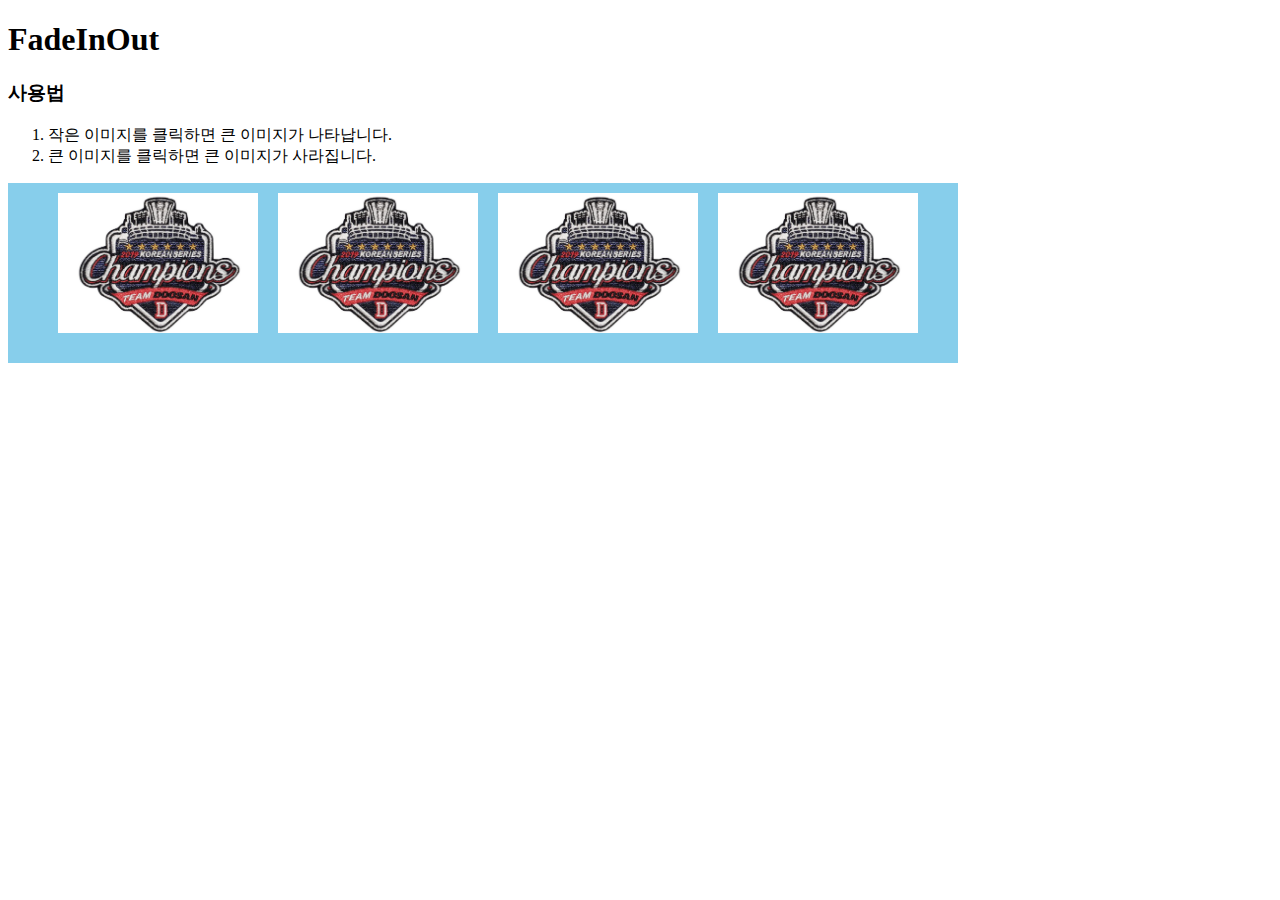
==== 1_.html @ 08e49970 "Add files via upload" ====
<!DOCTYPE html>
<html lang="en" dir="ltr">
  <head>
    <meta charset="utf-8">
    <title></title>
    <style>
      #gallery{
        width: 950px;
        height: 180px;
        background: skyblue;
        border-radius: 15px
        border: 2px solid black;
          cursor: pointer;
      }
      ul{
        list-style: none;
      }
      ul li{
        display: inline;
        float: left;
        padding: 10px 10px;
      }
      .bigpic{
        position: absolute;
        display: none;
        top: 350px;
        left: 60px;
        width: 400px;
        height: 340px;
      }
        .smallpic{
        width: 200px;
        height: 140px;
      }
        .box{
            padding: 0% 5%;
        }
    </style>
    <script src="http://code.jquery.com/jquery-3.3.1.js">
    </script>
    <script>
      $(document).ready(function(){
        $("#s1").click(function(){
          $("#big1").fadeIn(1000);
        });
        $("#big1").click(function(){
          $("#big1").fadeOut(1000);
        });
        $("#s2").click(function(){
          $("#big2").fadeIn(1000);
        });
        $("#big2").click(function(){
          $("#big2").fadeOut(1000);
        });
        $("#s3").click(function(){
          $("#big3").fadeIn(1000);
        });
        $("#big3").click(function(){
          $("#big3").fadeOut(1000);
        });
        $("#s4").click(function(){
          $("#big4").fadeIn(1000);
        });
        $("#big4").click(function(){
          $("#big4").fadeOut(1000);
        });
      });
    </script>
  </head>
  <body>
    <h1>FadeInOut</h1>
    <h3>사용법</h3>
    <ol>
      <li>작은 이미지를 클릭하면 큰 이미지가 나타납니다.</li>
      <li>큰 이미지를 클릭하면 큰 이미지가 사라집니다.</li>
    </ol>
    <div id="gallery">
      <ul>
        <li>
      <img src="img.jpg" id="s1" class="smallpic" width="200" height="100"><br>
      <img src="img.jpg" id="big1" class="bigpic" width="500" height="400"><br>
</li><li>
      <img src="img.jpg" id="s2" class="smallpic" width="200" height="100"><br>
      <img src="img.jpg" id="big2" class="bigpic" width="500" height="400"><br>
</li><li>
      <img src="img.jpg" id="s3" class="smallpic" width="200" height="100"><br>
      <img src="img.jpg" id="big3" class="bigpic" width="500" height="400"><br>
</li><li>
      <img src="img.jpg" id="s4" class="smallpic" width="200" height="100"><br>
      <img src="img.jpg" id="big4" class="bigpic" width="500" height="400"><br>
    </li>
    </div>
  </body>
</html>
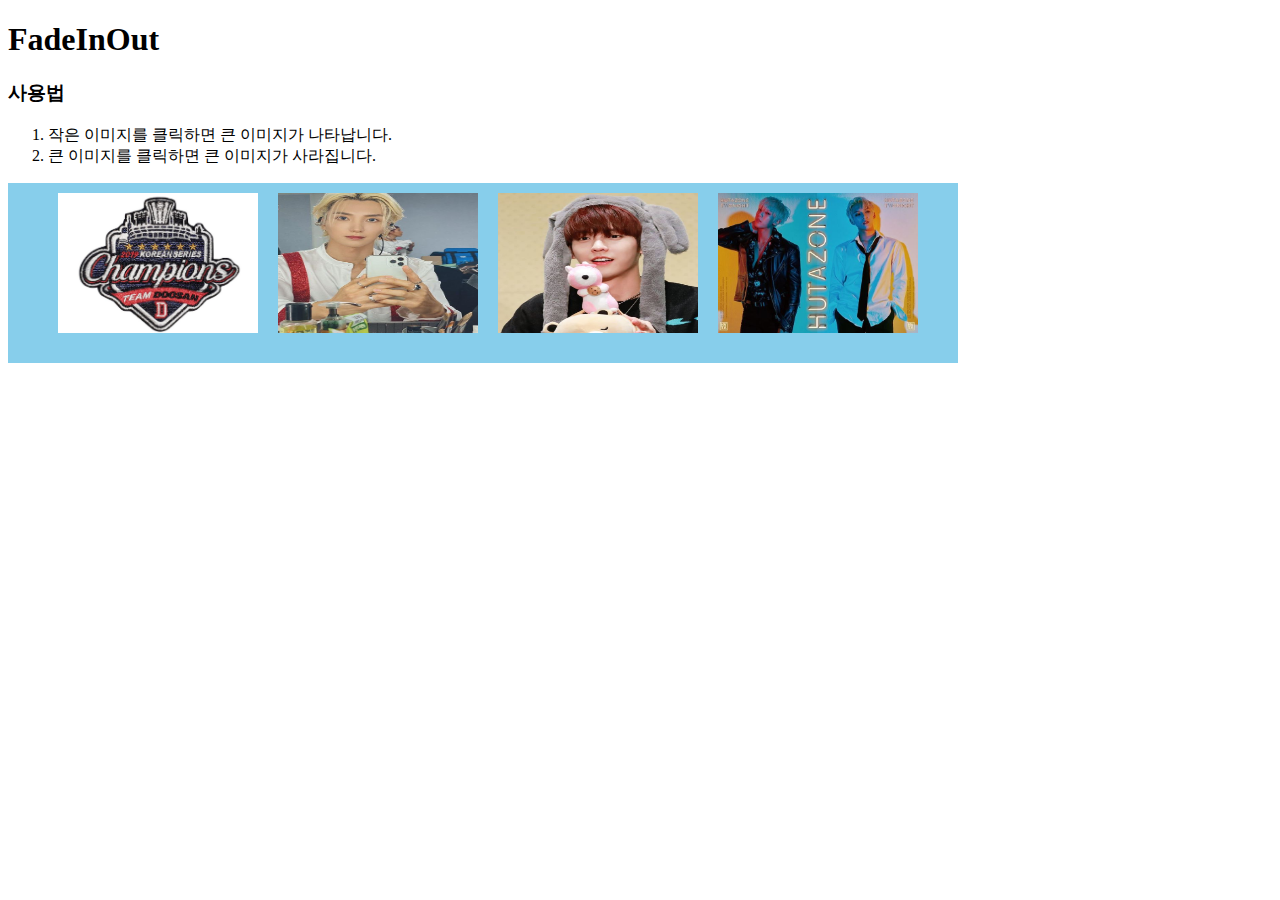
==== commit 3f439def: "Update 1_.html" ====
--- a/1_.html
+++ b/1_.html
@@ -36,7 +36,7 @@
             padding: 0% 5%;
         }
     </style>
-    <script src="http://code.jquery.com/jquery-3.3.1.js">
+    <script src="https://ajax.googleapis.com/ajax/libs/jquery/1.12.4/jquery.min.js"></script>
     </script>
     <script>
       $(document).ready(function(){
@@ -80,14 +80,14 @@
       <img src="img.jpg" id="s1" class="smallpic" width="200" height="100"><br>
       <img src="img.jpg" id="big1" class="bigpic" width="500" height="400"><br>
 </li><li>
-      <img src="img.jpg" id="s2" class="smallpic" width="200" height="100"><br>
-      <img src="img.jpg" id="big2" class="bigpic" width="500" height="400"><br>
+      <img src="img2.JPG" id="s2" class="smallpic" width="200" height="100"><br>
+      <img src="img2.JPG" id="big2" class="bigpic" width="500" height="400"><br>
 </li><li>
-      <img src="img.jpg" id="s3" class="smallpic" width="200" height="100"><br>
-      <img src="img.jpg" id="big3" class="bigpic" width="500" height="400"><br>
+      <img src="img3.JPG" id="s3" class="smallpic" width="200" height="100"><br>
+      <img src="img3.JPG" id="big3" class="bigpic" width="500" height="400"><br>
 </li><li>
-      <img src="img.jpg" id="s4" class="smallpic" width="200" height="100"><br>
-      <img src="img.jpg" id="big4" class="bigpic" width="500" height="400"><br>
+      <img src="img4.JPG" id="s4" class="smallpic" width="200" height="100"><br>
+      <img src="img4.JPG" id="big4" class="bigpic" width="500" height="400"><br>
     </li>
     </div>
   </body>
